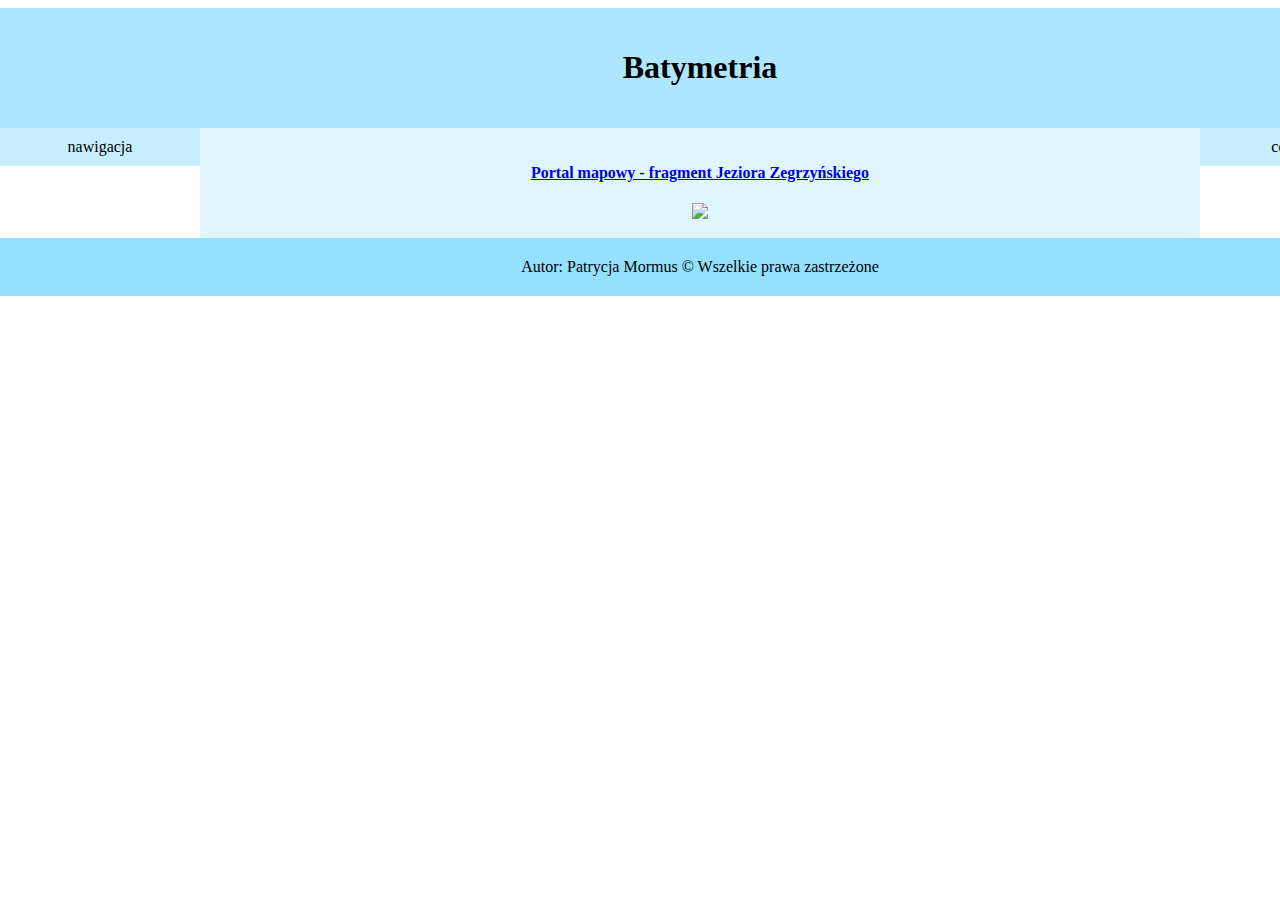
==== index.html @ 97e27ea8 "wersja 1" ====
<!DOCTYPE html>
<html lang="pl"/>
<head>

<meta charset="UTF-8"/>
<title> 
    PRACA DYPLOMOWA
</title>
<link rel="stylesheet" href="fontello/css/fontello.css"/>
<link rel="stylesheet" href="./index.css"/>
</head>


<body>

    <header id="header">
      <h1> Batymetria</h1>  
    </header>
<nav id="nav"> nawigacja </nav>
<section id="sekcja">
    <a href="./mapa/mapa.html"> 
        <div id="kwadrat"> 
            <h4> Portal mapowy - fragment Jeziora Zegrzyńskiego</h4>
        </div>
    </a>
    <img src="mapa.PNG"/>
</section>
<div id="cos"> cos tam2 </div>

    <div id="footer"> 
        Autor: Patrycja Mormus &copy; Wszelkie prawa zastrzeżone
    </div>
</body>


</html>
---- fontello/css/fontello.css ----
@font-face {
  font-family: 'fontello';
  src: url('../font/fontello.eot?23558435');
  src: url('../font/fontello.eot?23558435#iefix') format('embedded-opentype'),
       url('../font/fontello.woff2?23558435') format('woff2'),
       url('../font/fontello.woff?23558435') format('woff'),
       url('../font/fontello.ttf?23558435') format('truetype'),
       url('../font/fontello.svg?23558435#fontello') format('svg');
  font-weight: normal;
  font-style: normal;
}
/* Chrome hack: SVG is rendered more smooth in Windozze. 100% magic, uncomment if you need it. */
/* Note, that will break hinting! In other OS-es font will be not as sharp as it could be */
/*
@media screen and (-webkit-min-device-pixel-ratio:0) {
  @font-face {
    font-family: 'fontello';
    src: url('../font/fontello.svg?23558435#fontello') format('svg');
  }
}
*/
[class^="icon-"]:before, [class*=" icon-"]:before {
  font-family: "fontello";
  font-style: normal;
  font-weight: normal;
  speak: never;

  display: inline-block;
  text-decoration: inherit;
  width: 1em;
  margin-right: .2em;
  text-align: center;
  /* opacity: .8; */

  /* For safety - reset parent styles, that can break glyph codes*/
  font-variant: normal;
  text-transform: none;

  /* fix buttons height, for twitter bootstrap */
  line-height: 1em;

  /* Animation center compensation - margins should be symmetric */
  /* remove if not needed */
  margin-left: .2em;

  /* you can be more comfortable with increased icons size */
  /* font-size: 120%; */

  /* Font smoothing. That was taken from TWBS */
  -webkit-font-smoothing: antialiased;
  -moz-osx-font-smoothing: grayscale;

  /* Uncomment for 3D effect */
  /* text-shadow: 1px 1px 1px rgba(127, 127, 127, 0.3); */
}

.icon-globe:before { content: '\e801'; font-size: 100px; } /* '' */
---- index.css ----
body {
    margin-left: auto !important;
    margin-right: auto !important;
    width: 1400px;
    background-color: white;

}

#header { 
    background-color:#ACE7FF;
    color: black;
    text-align: center;
    padding: 20px;
    width: 1360px;
 }

 #nav {
    float: left;
    background-color: #C6EEFF;
    color: black;
    padding: 10px 0px 10px 0px;
    width: 200px;
    text-align: center;

 }

 #sekcja {
   float: left;
   background-color: #DFF6FF;
   color: black;
   padding: 15px 0px 15px 0px;
   text-align: center;
   width: 1000px;
   height:max-content;
 }


#cos {
   float: left;
   background-color: #C6EEFF;
   color: black;
   padding: 10px 0px 10px 0px;
   width: 200px;;
   text-align: center;
   height: auto;

}

#footer {
   clear: both;
   background-color: #93E0FF;
   color: black;
   padding: 20px;
   width: 1360px;
   text-align: center;
}
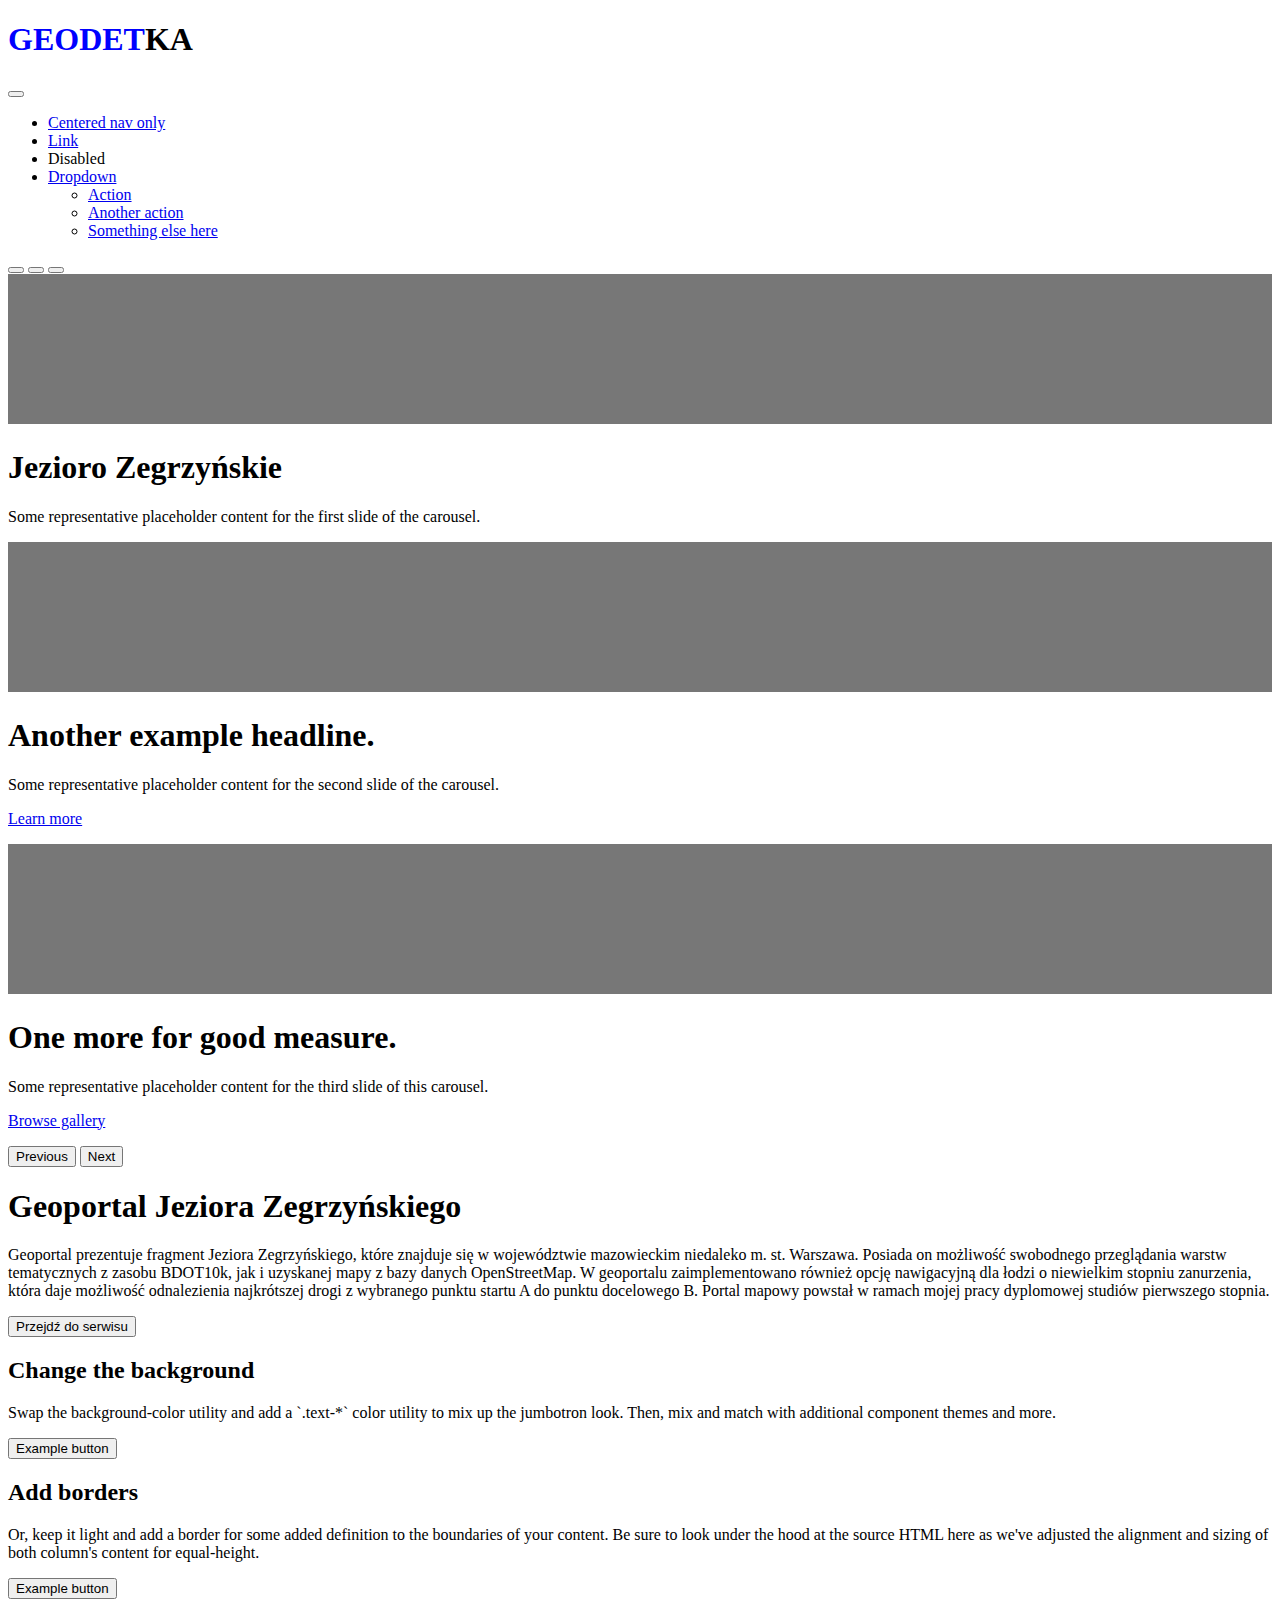
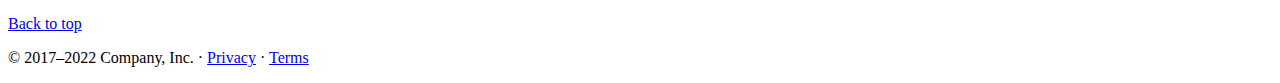
==== commit e9aeb2c4: "modyfikacja nazwy" ====
--- a/index.html
+++ b/index.html
@@ -1,36 +1,142 @@
 <!DOCTYPE html>
-<html lang="pl"/>
-<head>
+<html lang="pl">
+  <head>
+    <meta charset="UTF-8" />
+    <meta name="viewport" content="width=device-width, initial-scale=1" />
+    <title>PRACA DYPLOMOWA</title>
+    <link rel="stylesheet" href="./index.css" />
+    <link href="https://cdn.jsdelivr.net/npm/bootstrap@5.2.0-beta1/dist/css/bootstrap.min.css" rel="stylesheet" integrity="sha384-0evHe/X+R7YkIZDRvuzKMRqM+OrBnVFBL6DOitfPri4tjfHxaWutUpFmBp4vmVor" crossorigin="anonymous">
+    <script src="https://cdn.jsdelivr.net/npm/@popperjs/core@2.11.5/dist/umd/popper.min.js" integrity="sha384-Xe+8cL9oJa6tN/veChSP7q+mnSPaj5Bcu9mPX5F5xIGE0DVittaqT5lorf0EI7Vk" crossorigin="anonymous"></script>
+    <script src="https://cdn.jsdelivr.net/npm/bootstrap@5.2.0-beta1/dist/js/bootstrap.min.js" integrity="sha384-kjU+l4N0Yf4ZOJErLsIcvOU2qSb74wXpOhqTvwVx3OElZRweTnQ6d31fXEoRD1Jy" crossorigin="anonymous"></script>  
+</head>
+<body>
+      <h1 class="app__header">
+      <span style="color: blue">GEODET</span></span><span style="color: black">KA</span>
+    </h1>
+</body>
 
-<meta charset="UTF-8"/>
-<title> 
-    PRACA DYPLOMOWA
-</title>
-<link rel="stylesheet" href="fontello/css/fontello.css"/>
-<link rel="stylesheet" href="./index.css"/>
-</head>
+<nav class="navbar navbar-expand-lg navbar-dark bg-dark" aria-label="Tenth navbar example">
+  <div class="container-fluid">
+    <button class="navbar-toggler" type="button" data-bs-toggle="collapse" data-bs-target="#navbarsExample08" aria-controls="navbarsExample08" aria-expanded="false" aria-label="Toggle navigation">
+      <span class="navbar-toggler-icon"></span>
+    </button>
+
+    <div class="collapse navbar-collapse justify-content-md-center" id="navbarsExample08">
+      <ul class="navbar-nav">
+        <li class="nav-item">
+          <a class="nav-link active" aria-current="page" href="#">Centered nav only</a>
+        </li>
+        <li class="nav-item">
+          <a class="nav-link" href="#">Link</a>
+        </li>
+        <li class="nav-item">
+          <a class="nav-link disabled">Disabled</a>
+        </li>
+        <li class="nav-item dropdown">
+          <a class="nav-link dropdown-toggle" href="#" id="dropdown08" data-bs-toggle="dropdown" aria-expanded="false">Dropdown</a>
+          <ul class="dropdown-menu" aria-labelledby="dropdown08">
+            <li><a class="dropdown-item" href="#">Action</a></li>
+            <li><a class="dropdown-item" href="#">Another action</a></li>
+            <li><a class="dropdown-item" href="#">Something else here</a></li>
+          </ul>
+        </li>
+      </ul>
+    </div>
+  </div>
+</nav>
+
+<main>
+ <div class="pudlo"> 
+  <div id="myCarousel" class="carousel slide" data-bs-ride="carousel">
+    <div class="carousel-indicators">
+      <button type="button" data-bs-target="#myCarousel" data-bs-slide-to="0" class="active" aria-current="true" aria-label="Slide 1"></button>
+      <button type="button" data-bs-target="#myCarousel" data-bs-slide-to="1" aria-label="Slide 2"></button>
+      <button type="button" data-bs-target="#myCarousel" data-bs-slide-to="2" aria-label="Slide 3"></button>
+    </div>
+    <div class="carousel-inner">
+      <div class="carousel-item active">
+      <svg class="bd-placeholder-img" width="100%" height="100%" xmlns="http://www.w3.org/2000/svg" aria-hidden="true" preserveAspectRatio="xMidYMid slice" focusable="false"><rect width="100%" height="100%" fill="#777"/></svg>
+
+      <div class="container">
+        <div class="carousel-caption text-start">
+          <h1>Jezioro Zegrzyńskie</h1>
+          <p>Some representative placeholder content for the first slide of the carousel.</p>
+        </div>
+      </div>
+    </div>
+    <div class="carousel-item">
+      <svg class="bd-placeholder-img" width="100%" height="100%" xmlns="http://www.w3.org/2000/svg" aria-hidden="true" preserveAspectRatio="xMidYMid slice" focusable="false"><rect width="100%" height="100%" fill="#777"/></svg>
+
+      <div class="container">
+        <div class="carousel-caption">
+          <h1>Another example headline.</h1>
+          <p>Some representative placeholder content for the second slide of the carousel.</p>
+          <p><a class="btn btn-lg btn-primary" href="#">Learn more</a></p>
+        </div>
+      </div>
+    </div>
+    <div class="carousel-item">
+      <svg class="bd-placeholder-img" width="100%" height="100%" xmlns="http://www.w3.org/2000/svg" aria-hidden="true" preserveAspectRatio="xMidYMid slice" focusable="false"><rect width="100%" height="100%" fill="#777"/></svg>
+
+      <div class="container">
+        <div class="carousel-caption text-end">
+          <h1>One more for good measure.</h1>
+          <p>Some representative placeholder content for the third slide of this carousel.</p>
+          <p><a class="btn btn-lg btn-primary" href="#">Browse gallery</a></p>
+        </div>
+      </div>
+    </div>
+  </div>
+    <button class="carousel-control-prev" type="button" data-bs-target="#myCarousel" data-bs-slide="prev">
+      <span class="carousel-control-prev-icon" aria-hidden="true"></span>
+      <span class="visually-hidden">Previous</span>
+    </button>
+    <button class="carousel-control-next" type="button" data-bs-target="#myCarousel" data-bs-slide="next">
+      <span class="carousel-control-next-icon" aria-hidden="true"></span>
+      <span class="visually-hidden">Next</span>
+    </button>
+  </div>
 
 
-<body>
 
-    <header id="header">
-      <h1> Batymetria</h1>  
-    </header>
-<nav id="nav"> nawigacja </nav>
-<section id="sekcja">
-    <a href="./mapa/mapa.html"> 
-        <div id="kwadrat"> 
-            <h4> Portal mapowy - fragment Jeziora Zegrzyńskiego</h4>
+   
+  
+    <div class="p-5 mb-4 bg-light rounded-3">
+      <div class="container-fluid py-5">
+        <h1 class="display-5 fw-bold">Geoportal Jeziora Zegrzyńskiego</h1>
+        <p class="col-md-8 fs-4">
+          Geoportal prezentuje fragment Jeziora Zegrzyńskiego, które znajduje się w województwie mazowieckim niedaleko m. st. Warszawa. 
+          Posiada on możliwość swobodnego przeglądania warstw tematycznych z zasobu BDOT10k, jak i uzyskanej mapy z bazy danych OpenStreetMap. 
+          W geoportalu zaimplementowano również opcję nawigacyjną dla łodzi o niewielkim stopniu zanurzenia, która daje możliwość odnalezienia najkrótszej drogi z wybranego punktu startu A do punktu docelowego B.
+          Portal mapowy powstał w ramach mojej pracy dyplomowej studiów pierwszego stopnia.</p>
+        <a href="./mapa/mapa.html"> <button class="btn btn-primary btn-lg" type="button">Przejdź do serwisu</button> </a>
+      </div>
+    </div>
+
+    <div class="row align-items-md-stretch">
+      <div class="col-md-6">
+        <div class="h-100 p-5 text-white bg-dark rounded-3">
+          <h2>Change the background</h2>
+          <p>Swap the background-color utility and add a `.text-*` color utility to mix up the jumbotron look. Then, mix and match with additional component themes and more.</p>
+          <button class="btn btn-outline-light" type="button">Example button</button>
         </div>
-    </a>
-    <img src="mapa.PNG"/>
-</section>
-<div id="cos"> cos tam2 </div>
-
-    <div id="footer"> 
-        Autor: Patrycja Mormus &copy; Wszelkie prawa zastrzeżone
+      </div>
+      <div class="col-md-6">
+        <div class="h-100 p-5 bg-light border rounded-3">
+          <h2>Add borders</h2>
+          <p>Or, keep it light and add a border for some added definition to the boundaries of your content. Be sure to look under the hood at the source HTML here as we've adjusted the alignment and sizing of both column's content for equal-height.</p>
+          <button class="btn btn-outline-secondary" type="button">Example button</button>
+        </div>
+      </div>
     </div>
-</body>
+  </div>
 
 
-</html>+    <!-- FOOTER -->
+    <footer class="container">
+      <p class="float-end"><a href="#">Back to top</a></p>
+      <p>&copy; 2017–2022 Company, Inc. &middot; <a href="#">Privacy</a> &middot; <a href="#">Terms</a></p>
+    </footer>
+  </main>
+  
+</html>
